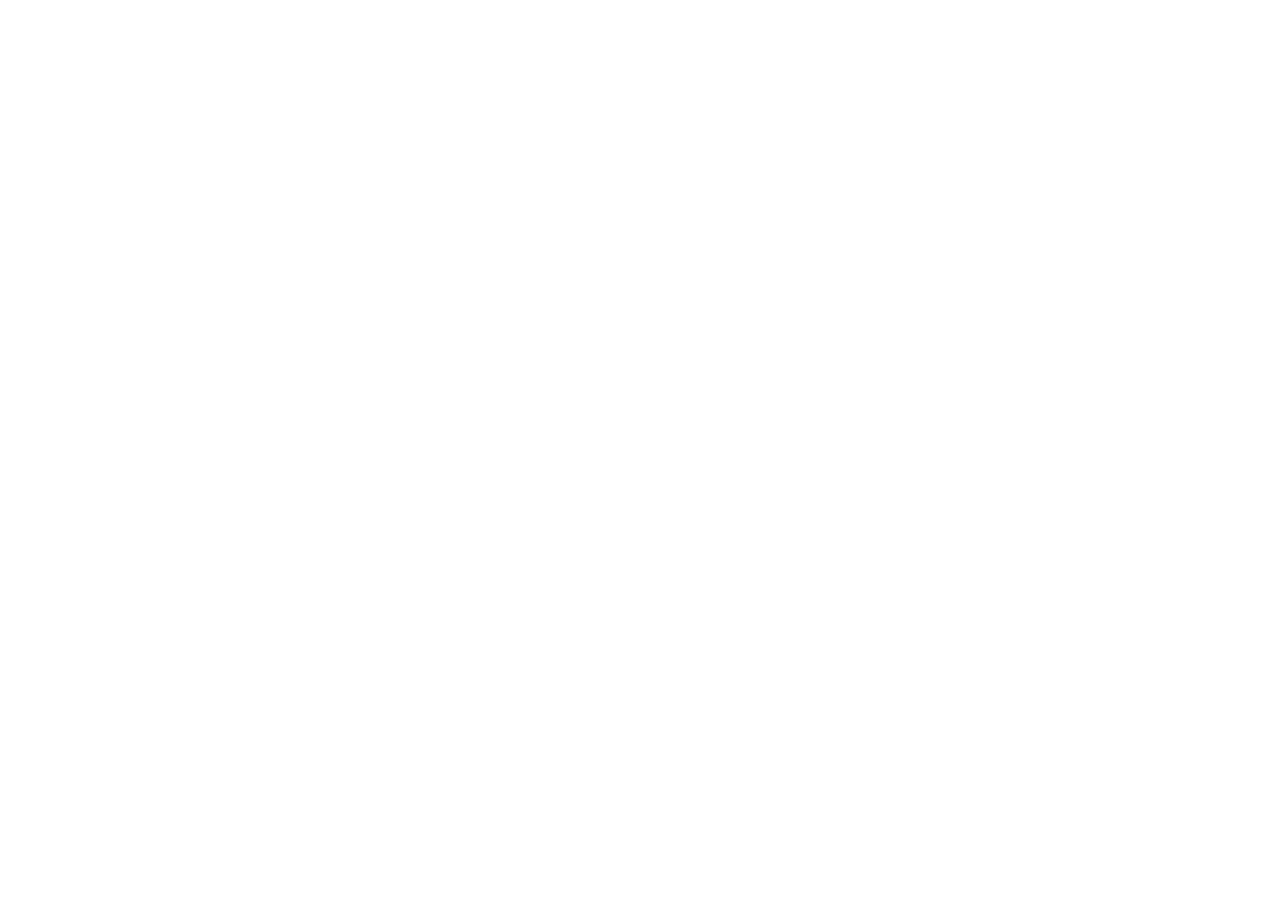
==== index.html @ 55e97cb8 "Merge branch 'dev' of github.com:geo2a/statzilla-to-the-rescue into dev" ====
<!doctype html> 
<html lang="en"> 
    <head> 
        <meta charset="UTF-8" />
        <title>Phaser - Making your first game, part 9</title>
        <script src="js/phaser.min.js"></script>
        <script src="js/player.js"></script>
        <script src="js/world.js"></script>
        <script src="js/histo.js"></script>
        <script src="js/main.js"></script>
        <link rel="stylesheet" href="css/style.css">
    </head>
    <body>

    </body>
</html>
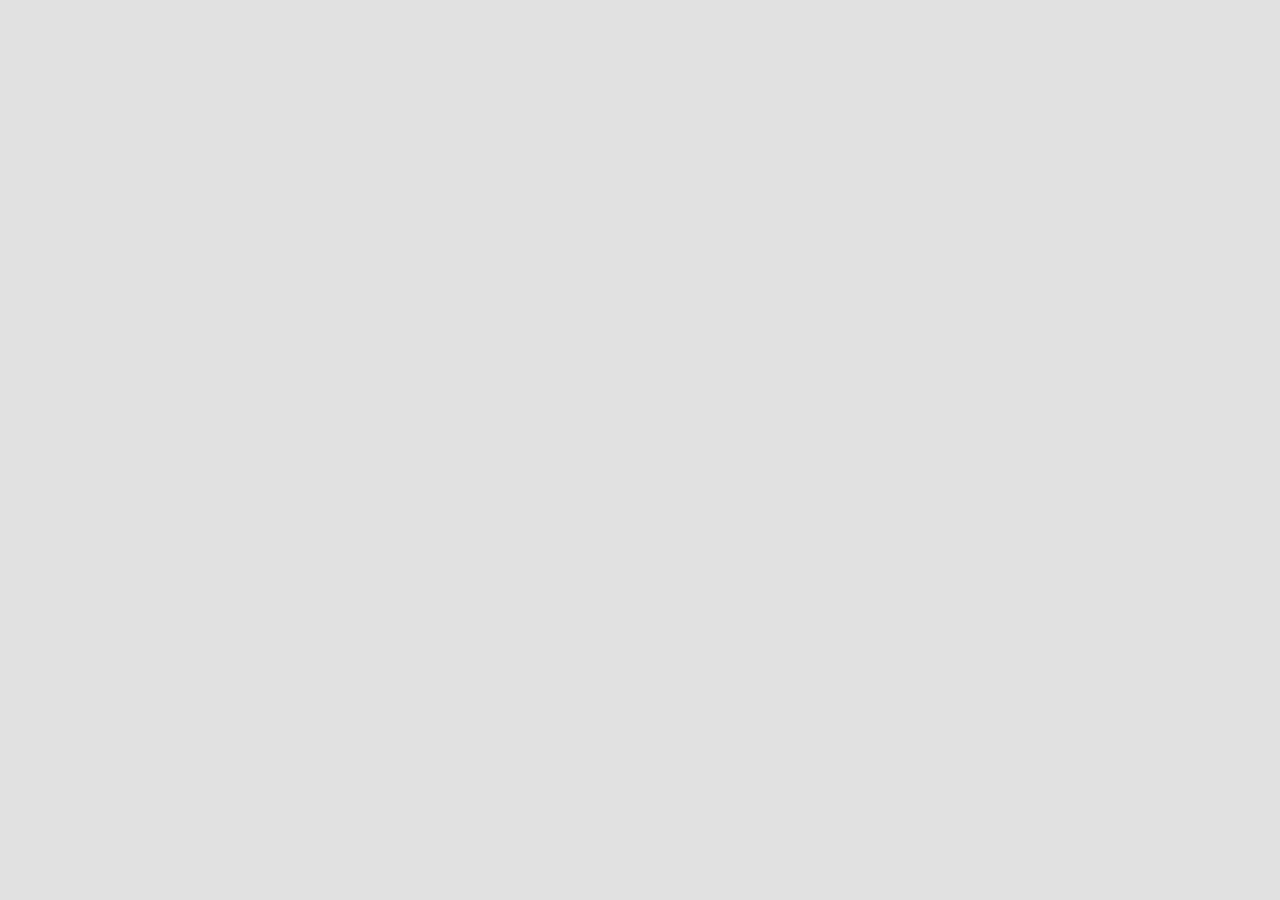
==== commit 7650f059: "colors" ====
--- a/index.html
+++ b/index.html
@@ -1,16 +1,18 @@
-<!doctype html> 
-<html lang="en"> 
-    <head> 
-        <meta charset="UTF-8" />
-        <title>Phaser - Making your first game, part 9</title>
-        <script src="js/phaser.min.js"></script>
-        <script src="js/player.js"></script>
-        <script src="js/world.js"></script>
-        <script src="js/histo.js"></script>
-        <script src="js/main.js"></script>
-        <link rel="stylesheet" href="css/style.css">
-    </head>
-    <body>
-
-    </body>
-</html>+<!doctype html> 
+<html lang="en"> 
+    <head> 
+        <meta charset="UTF-8" />
+        <title>Statzilla Game</title>
+        <script src="js/phaser.min.js"></script>
+        <script src="js/player.js"></script>
+        <script src="js/world.js"></script>
+        <script src="js/histo.js"></script>
+        <script src="js/monsters.js"></script>
+        <script src="js/collision.js"></script>
+        <script src="js/main.js"></script>
+        <link rel="stylesheet" href="css/style.css">
+    </head>
+    <body>
+
+    </body>
+</html>
--- a/css/style.css
+++ b/css/style.css
@@ -0,0 +1,4 @@
+body {
+    background: #e1e1e1;
+    margin: 0;
+}